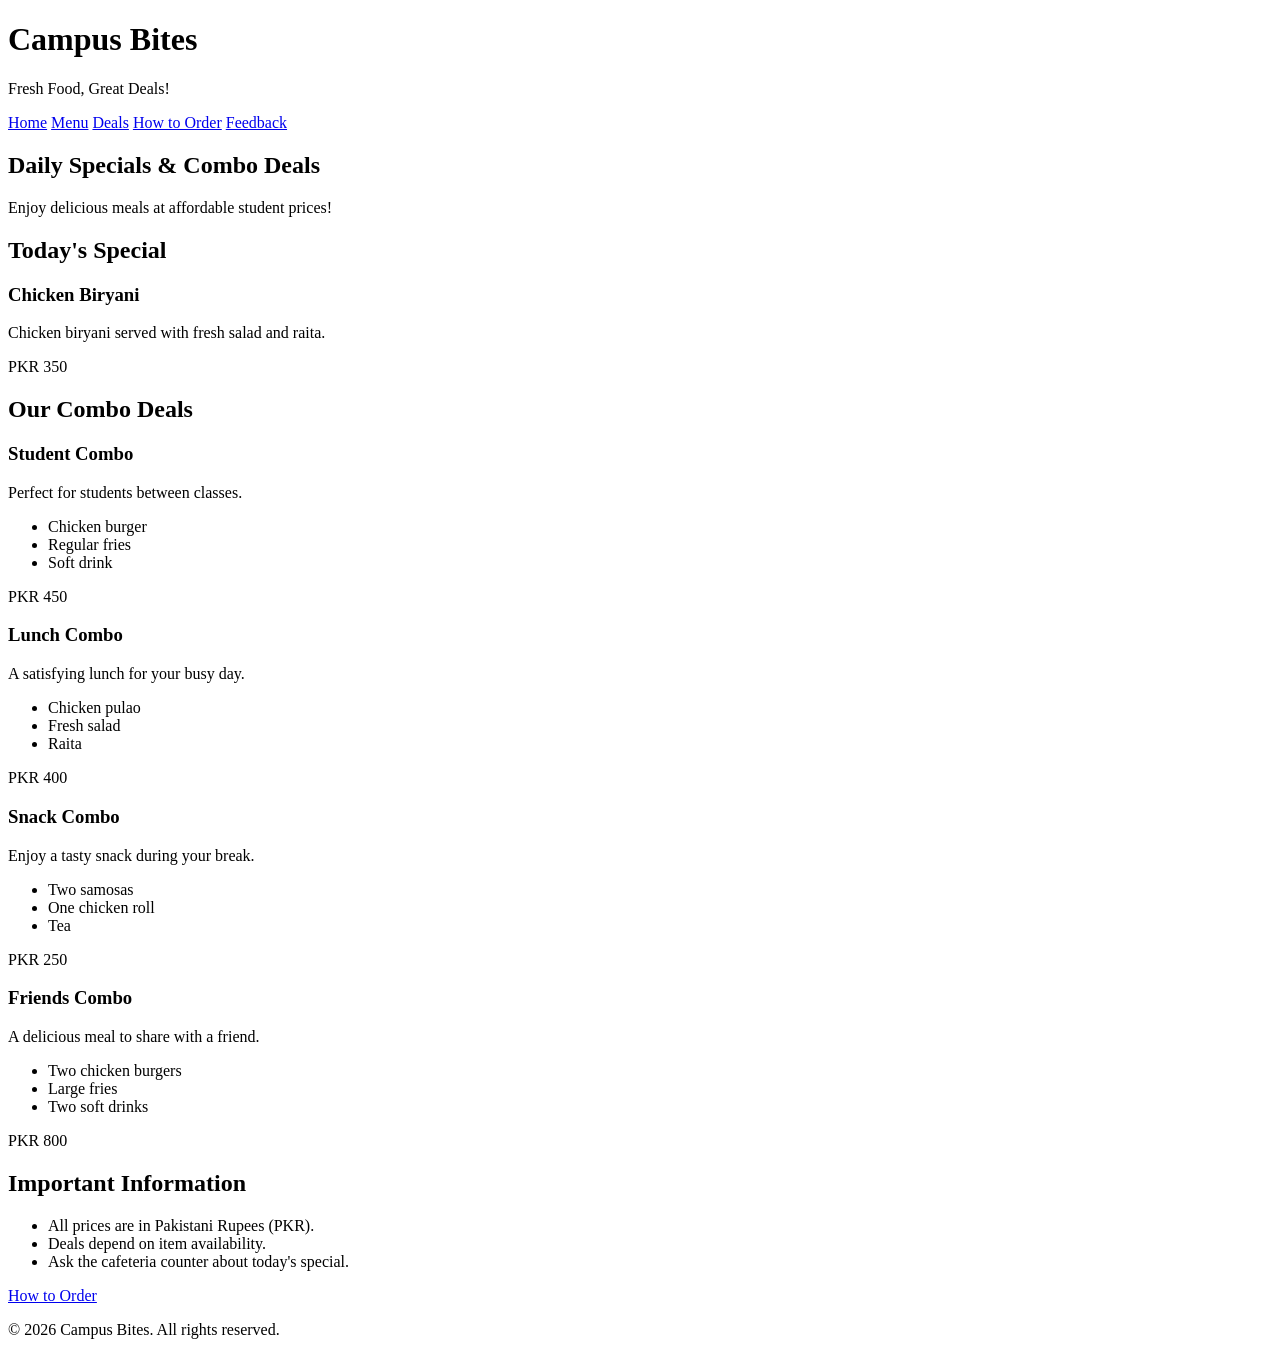
==== src/deals.html @ dafa804f "Add daily specials and combo deals page" ====
<!DOCTYPE html>
<html lang="en">
<head>
    <meta charset="UTF-8">
    <meta name="viewport" content="width=device-width, initial-scale=1.0">
    <title>Daily Specials & Deals | Campus Bites</title>
    <link rel="stylesheet" href="../styles/style.css">
</head>
<body>

<header class="site-header">
    <h1>Campus Bites</h1>
    <p>Fresh Food, Great Deals!</p>

    <nav>
        <a href="index.html">Home</a>
        <a href="menu.html">Menu</a>
        <a href="deals.html">Deals</a>
        <a href="order.html">How to Order</a>
        <a href="feedback.html">Feedback</a>
    </nav>
</header>

<main class="deals-page">
    <section class="page-intro">
        <h2>Daily Specials & Combo Deals</h2>
        <p>Enjoy delicious meals at affordable student prices!</p>
    </section>

    <section class="daily-special">
        <h2>Today's Special</h2>
        <h3>Chicken Biryani</h3>
        <p>Chicken biryani served with fresh salad and raita.</p>
        <p class="deal-price">PKR 350</p>
    </section>

    <section class="combo-section">
        <h2>Our Combo Deals</h2>

        <div class="deal-grid">

            <article class="deal-card">
                <h3>Student Combo</h3>
                <p>Perfect for students between classes.</p>
                <ul>
                    <li>Chicken burger</li>
                    <li>Regular fries</li>
                    <li>Soft drink</li>
                </ul>
                <p class="deal-price">PKR 450</p>
            </article>

            <article class="deal-card">
                <h3>Lunch Combo</h3>
                <p>A satisfying lunch for your busy day.</p>
                <ul>
                    <li>Chicken pulao</li>
                    <li>Fresh salad</li>
                    <li>Raita</li>
                </ul>
                <p class="deal-price">PKR 400</p>
            </article>

            <article class="deal-card">
                <h3>Snack Combo</h3>
                <p>Enjoy a tasty snack during your break.</p>
                <ul>
                    <li>Two samosas</li>
                    <li>One chicken roll</li>
                    <li>Tea</li>
                </ul>
                <p class="deal-price">PKR 250</p>
            </article>

            <article class="deal-card">
                <h3>Friends Combo</h3>
                <p>A delicious meal to share with a friend.</p>
                <ul>
                    <li>Two chicken burgers</li>
                    <li>Large fries</li>
                    <li>Two soft drinks</li>
                </ul>
                <p class="deal-price">PKR 800</p>
            </article>

        </div>
    </section>

    <section class="deal-info">
        <h2>Important Information</h2>
        <ul>
            <li>All prices are in Pakistani Rupees (PKR).</li>
            <li>Deals depend on item availability.</li>
            <li>Ask the cafeteria counter about today's special.</li>
        </ul>
        <a class="deal-link" href="order.html">How to Order</a>
    </section>
</main>

<footer class="site-footer">
    <p>&copy; 2026 Campus Bites. All rights reserved.</p>
</footer>

</body>
</html>
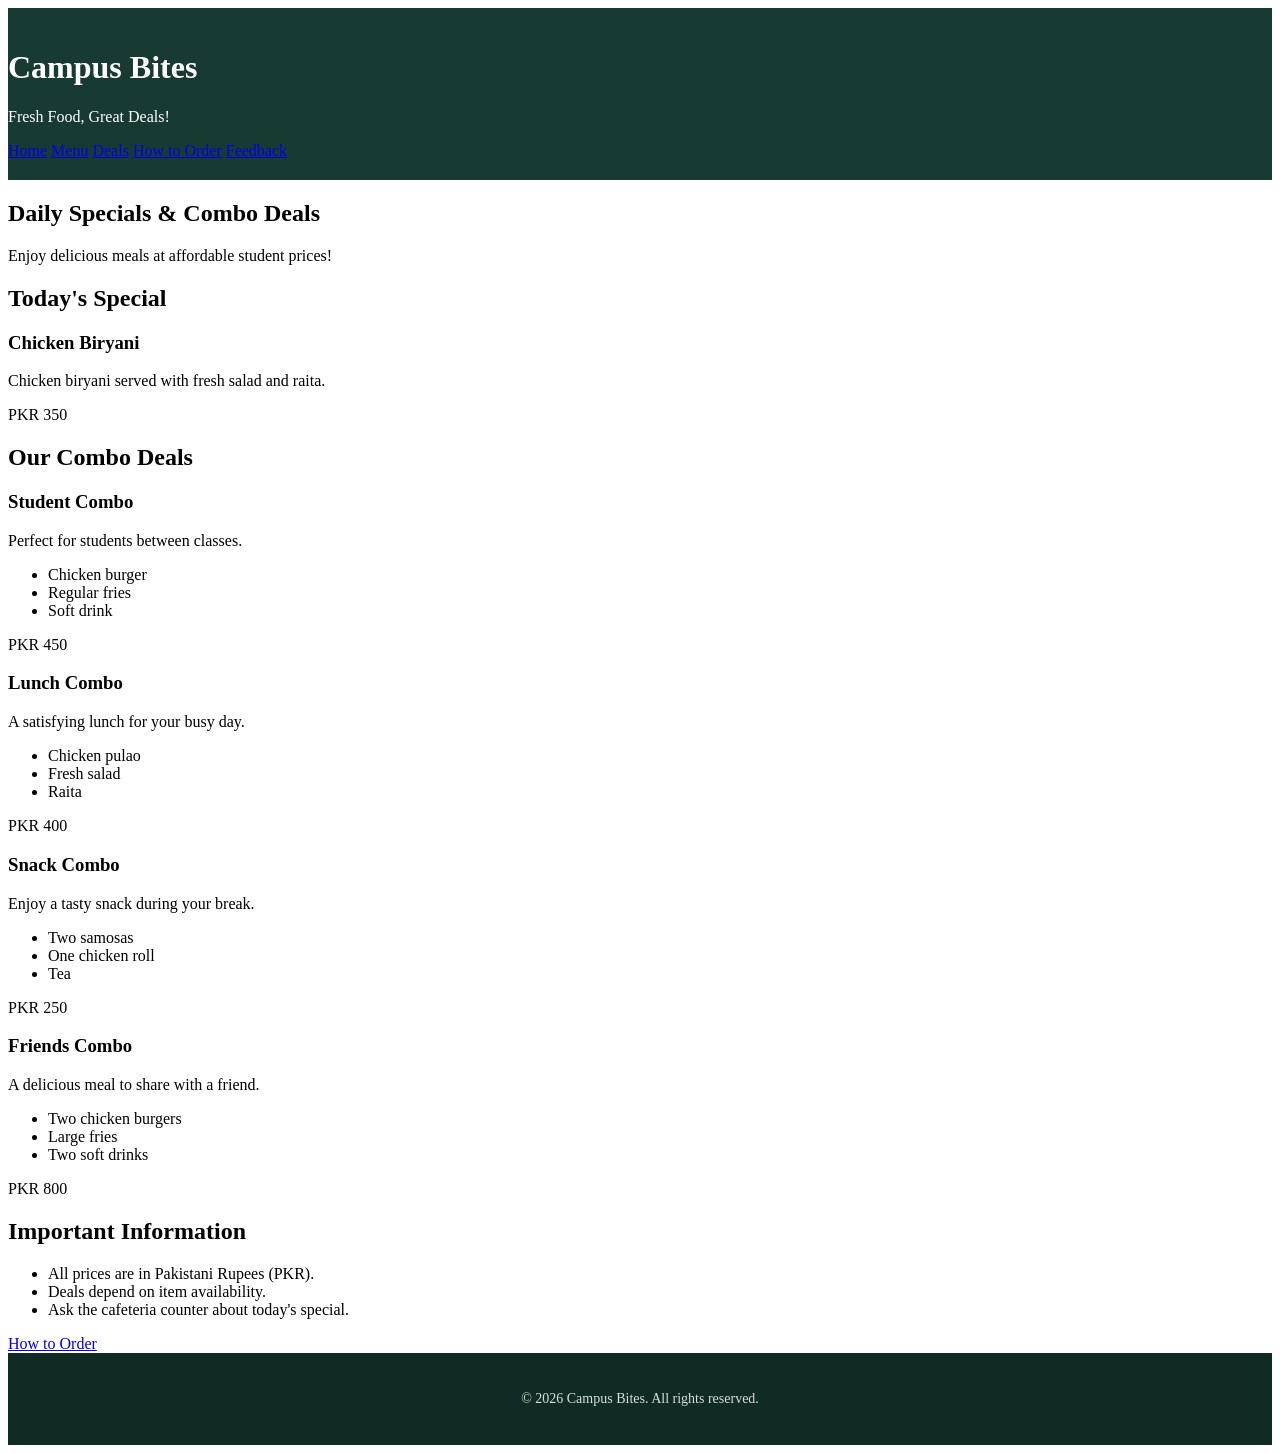
==== commit d048567d: "Update link for 'How to Order' page" ====
--- a/src/deals.html
+++ b/src/deals.html
@@ -17,7 +17,7 @@
         <a href="index.html">Home</a>
         <a href="menu.html">Menu</a>
         <a href="deals.html">Deals</a>
-        <a href="order.html">How to Order</a>
+        <a href="orders.html">How to Order</a>
         <a href="feedback.html">Feedback</a>
     </nav>
 </header>
--- a/styles/style.css
+++ b/styles/style.css
@@ -0,0 +1,1181 @@
+/* ========================================
+   Campus Bites - Shared Website Styles
+   Deals Page Styling
+
+/* General Styling */
+/* ======================================
+   CAMPUS BITES - SHARED BASE STYLES
+/* ========================================
+   CAMPUS BITES - SHARED STYLES
+
+* {
+  margin: 0;
+  padding: 0;
+  box-sizing: border-box;
+}
+
+body {
+  font-family: Arial, Helvetica, sans-serif;
+  background: #faf9f6;
+  color: #242c27;
+  line-height: 1.6;
+}
+
+.container {
+  width: min(1120px, 92%);
+  margin: 0 auto;
+}
+
+/* HEADER AND NAVIGATION */
+/* HEADER */
+
+.site-header {
+  background: #173b32;
+  color: #ffffff;
+  padding: 20px 0;
+}
+
+.header-content {
+  display: flex;
+  align-items: center;
+  justify-content: space-between;
+  gap: 25px;
+}
+
+.logo {
+  font-size: 27px;
+  font-weight: 800;
+  color: #ffffff;
+  text-decoration: none;
+}
+
+.logo span {
+  color: #e8b85b;
+}
+
+.main-nav {
+  display: flex;
+  align-items: center;
+  flex-wrap: wrap;
+  gap: 24px;
+}
+
+.main-nav a {
+  color: #ffffff;
+  text-decoration: none;
+  font-size: 14px;
+  transition: color 0.3s ease;
+}
+
+.main-nav a:hover,
+.main-nav a.active {
+  color: #e8b85b;
+}
+
+/* SHARED FOOTER */
+/* MENU HERO */
+
+.menu-hero {
+  background: #eaf0e9;
+  text-align: center;
+  padding: 85px 20px;
+}
+
+.section-label {
+  display: inline-block;
+  color: #b17c25;
+  font-weight: 700;
+  letter-spacing: 3px;
+  font-size: 12px;
+  margin-bottom: 15px;
+}
+
+.menu-hero h1 {
+  font-size: clamp(36px, 5vw, 54px);
+  line-height: 1.2;
+  margin-bottom: 18px;
+  color: #173b32;
+}
+
+.menu-hero h1 span {
+  color: #c58c32;
+}
+
+.menu-hero p {
+  max-width: 620px;
+  margin: 0 auto;
+  color: #657169;
+  font-size: 16px;
+}
+
+/* MENU SECTIONS */
+
+.menu-section {
+  padding-top: 65px;
+}
+
+.category-heading {
+  display: flex;
+  align-items: center;
+  gap: 18px;
+  margin-bottom: 27px;
+}
+
+.category-heading > span {
+  font-size: 30px;
+  font-weight: 800;
+  color: #d3a24d;
+}
+
+.category-heading h2 {
+  color: #173b32;
+  font-size: 26px;
+}
+
+.category-heading p {
+  color: #7a827c;
+  font-size: 14px;
+}
+
+/* MENU CARDS */
+
+.menu-grid {
+  display: grid;
+  grid-template-columns: repeat(3, minmax(0, 1fr));
+  gap: 22px;
+}
+
+.menu-card {
+  background: #ffffff;
+  border: 1px solid #eeeae2;
+  border-radius: 14px;
+  padding: 27px;
+  transition:
+    transform 0.3s ease,
+    box-shadow 0.3s ease;
+}
+
+.menu-card:hover {
+  transform: translateY(-5px);
+  box-shadow: 0 12px 30px rgba(23, 59, 50, 0.1);
+}
+
+.food-icon {
+  font-size: 35px;
+  margin-bottom: 15px;
+}
+
+.menu-card h3 {
+  color: #173b32;
+  font-size: 19px;
+  margin-bottom: 9px;
+}
+
+.menu-card p {
+  color: #7a827c;
+  font-size: 14px;
+  min-height: 45px;
+}
+
+.menu-price {
+  color: #b17c25;
+  font-weight: 800;
+  font-size: 19px;
+  margin-top: 17px;
+}
+
+/* CALL TO ACTION */
+
+.menu-cta {
+  margin-top: 75px;
+  padding: 65px 20px;
+  text-align: center;
+  background: #173b32;
+  color: #ffffff;
+}
+
+.menu-cta h2 {
+  font-size: 32px;
+  margin-bottom: 10px;
+}
+
+.menu-cta p {
+  color: #d6e0d8;
+  margin-bottom: 25px;
+}
+
+.cta-button {
+  display: inline-block;
+  background: #e8b85b;
+  color: #173b32;
+  padding: 13px 28px;
+  text-decoration: none;
+  font-weight: 700;
+  border-radius: 7px;
+}
+
+/* FOOTER */
+
+.site-footer {
+  background: #102b24;
+  color: #d6e0d8;
+  text-align: center;
+  padding: 24px 10px;
+  font-size: 14px;
+}
+
+/* RESPONSIVE HEADER */
+/* RESPONSIVE DESIGN */
+
+@media (max-width: 768px) {
+  .header-content {
+    flex-direction: column;
+  }
+
+  .main-nav {
+    justify-content: center;
+    gap: 15px;
+  }
+}
+
+/* ======================================
+   FEEDBACK & CONTACT PAGE
+
+.feedback-hero {
+  background: #eaf0e9;
+  text-align: center;
+  padding: 75px 20px;
+}
+
+.feedback-hero h1 {
+  color: #173b32;
+  font-size: clamp(36px, 5vw, 52px);
+  margin-bottom: 15px;
+}
+
+.feedback-hero h1 span {
+  color: #c58c32;
+}
+
+.feedback-hero p {
+  max-width: 650px;
+  margin: auto;
+  color: #657169;
+}
+
+.feedback-container {
+  padding-top: 65px;
+  padding-bottom: 65px;
+}
+
+.feedback-heading,
+.feedback-form-heading {
+  text-align: center;
+  margin-bottom: 35px;
+}
+
+.feedback-heading h2,
+.feedback-form-heading h2 {
+  color: #173b32;
+  font-size: 30px;
+  margin-bottom: 8px;
+}
+
+.feedback-heading p,
+.feedback-form-heading p {
+  color: #777;
+}
+
+/* CONTACT CARDS */
+
+.contact-grid {
+  display: grid;
+  grid-template-columns: repeat(3, minmax(0, 1fr));
+  gap: 22px;
+  margin-bottom: 75px;
+}
+
+.contact-card {
+  background: #fff;
+  padding: 30px 22px;
+  border: 1px solid #eeeae2;
+  border-radius: 14px;
+  text-align: center;
+  transition: transform 0.3s ease;
+}
+
+.contact-card:hover {
+  transform: translateY(-5px);
+}
+
+.contact-icon {
+  font-size: 35px;
+  margin-bottom: 15px;
+}
+
+.contact-card h3 {
+  color: #173b32;
+  margin-bottom: 12px;
+}
+
+.contact-card p {
+  color: #777;
+  font-size: 14px;
+  line-height: 1.8;
+}
+
+/* FEEDBACK FORM */
+
+.feedback-form-section {
+  max-width: 750px;
+  margin: auto;
+}
+
+.feedback-form {
+  background: #fff;
+  padding: 35px;
+  border: 1px solid #eeeae2;
+  border-radius: 14px;
+  box-shadow: 0 8px 30px rgba(23, 59, 50, 0.07);
+}
+
+.form-group {
+  margin-bottom: 23px;
+}
+
+.form-group label {
+  display: block;
+  color: #173b32;
+  font-weight: 700;
+  margin-bottom: 9px;
+}
+
+.form-group input,
+.form-group textarea {
+  width: 100%;
+  padding: 14px;
+  border: 1px solid #ddd;
+  border-radius: 8px;
+  font-family: inherit;
+  font-size: 15px;
+  outline: none;
+  transition: border-color 0.3s ease;
+}
+
+.form-group input:focus,
+.form-group textarea:focus {
+  border-color: #c58c32;
+}
+
+.form-group textarea {
+  resize: vertical;
+}
+
+.feedback-submit {
+  background: #173b32;
+  color: #fff;
+  border: none;
+  padding: 15px 28px;
+  border-radius: 8px;
+  font-weight: 700;
+  cursor: pointer;
+  transition: background 0.3s ease;
+}
+
+.feedback-submit:hover {
+  background: #245b4c;
+}
+
+.form-note {
+  color: #888;
+  font-size: 13px;
+  text-align: center;
+  margin-top: 15px;
+}
+
+/* FEEDBACK CTA */
+
+.feedback-cta {
+  background: #173b32;
+  color: white;
+  text-align: center;
+  padding: 60px 20px;
+}
+
+.feedback-cta h2 {
+  font-size: 29px;
+  margin-bottom: 12px;
+}
+
+.feedback-cta p {
+  color: #d6e0d8;
+  margin-bottom: 25px;
+}
+
+.feedback-cta-button {
+  display: inline-block;
+  padding: 13px 25px;
+  background: #e8b85b;
+  color: #173b32;
+  text-decoration: none;
+  font-weight: 700;
+  border-radius: 7px;
+}
+
+.feedback-cta-button:hover {
+  background: #f1c977;
+}
+
+/* RESPONSIVE DESIGN */
+
+@media (max-width: 768px) {
+  .contact-grid {
+    grid-template-columns: 1fr;
+  }
+
+  .feedback-form {
+    padding: 24px;
+  }
+
+  .feedback-hero {
+    padding: 55px 15px;
+  }
+}
+
+@media (max-width: 480px) {
+  .feedback-heading h2,
+  .feedback-form-heading h2 {
+    font-size: 25px;
+  }
+
+  .feedback-form {
+    padding: 18px;
+  }
+
+  .feedback-cta h2 {
+    font-size: 23px;
+  }
+
+  .menu-grid {
+    grid-template-columns: repeat(2, minmax(0, 1fr));
+  }
+
+  .menu-hero {
+    padding: 60px 15px;
+  }
+}
+
+@media (max-width: 480px) {
+  .menu-grid {
+    grid-template-columns: 1fr;
+  }
+
+  .category-heading h2 {
+    font-size: 21px;
+  }
+
+  .menu-card {
+    padding: 22px;
+  }
+
+  .menu-cta h2 {
+    font-size: 25px;
+  }
+
+/* =================================
+   CAMPUS BITES - MAIN STYLESHEET
+
+/* 1. General Styling */
+* {
+    margin: 0;
+    padding: 0;
+    box-sizing: border-box;
+}
+
+body {
+    font-family: Arial, sans-serif;
+    background-color: #f8f9fa;
+    color: #333;
+    line-height: 1.6;
+}
+
+/* Header */
+.site-header {
+    background-color: #2c3e50;
+    color: white;
+    text-align: center;
+    padding: 25px 20px;
+}
+
+.site-header h1 {
+    font-size: 2.2rem;
+    margin-bottom: 5px;
+}
+
+.site-header p {
+    margin-bottom: 15px;
+}
+
+/* Navigation */
+nav {
+    display: flex;
+    justify-content: center;
+    flex-wrap: wrap;
+    gap: 10px;
+}
+
+nav a {
+    color: white;
+    text-decoration: none;
+    padding: 8px 15px;
+    border-radius: 5px;
+}
+
+nav a:hover {
+    background-color: #34495e;
+}
+
+/* Main Deals Page */
+.deals-page {
+    max-width: 1100px;
+    margin: 0 auto;
+    padding: 30px 20px;
+}
+
+/* Page Introduction */
+.page-intro {
+    text-align: center;
+    margin-bottom: 30px;
+}
+
+.page-intro h2 {
+    margin-bottom: 10px;
+}
+
+/* Daily Special */
+.daily-special {
+    background-color: white;
+    padding: 25px;
+    text-align: center;
+    border-radius: 10px;
+    margin-bottom: 30px;
+    box-shadow: 0 2px 8px rgba(0, 0, 0, 0.1);
+}
+
+.daily-special h2 {
+    margin-bottom: 10px;
+}
+
+.daily-special h3 {
+    margin-bottom: 8px;
+}
+
+/* Combo Deals */
+.combo-section h2 {
+    text-align: center;
+    margin-bottom: 20px;
+}
+
+.deal-grid {
+    display: grid;
+    grid-template-columns: repeat(2, 1fr);
+    gap: 20px;
+}
+
+.deal-card {
+    background-color: white;
+    padding: 20px;
+    border-radius: 10px;
+    box-shadow: 0 2px 8px rgba(0, 0, 0, 0.1);
+}
+
+.deal-card h3 {
+    margin-bottom: 10px;
+}
+
+.deal-card ul {
+    margin: 15px 0;
+    padding-left: 20px;
+}
+
+/* Deal Price */
+.deal-price {
+    font-size: 1.2rem;
+    font-weight: bold;
+    margin-top: 10px;
+}
+
+/* Important Information */
+.deal-info {
+    background-color: white;
+    margin-top: 30px;
+    padding: 25px;
+    border-radius: 10px;
+}
+
+.deal-info h2 {
+    margin-bottom: 15px;
+}
+
+.deal-info ul {
+    padding-left: 20px;
+    margin-bottom: 20px;
+}
+
+/* Button Link */
+.deal-link {
+    display: inline-block;
+    text-decoration: none;
+    background-color: #2c3e50;
+    color: white;
+    padding: 10px 18px;
+    border-radius: 5px;
+}
+
+.deal-link:hover {
+    background-color: #34495e;
+}
+
+/* Footer */
+.site-footer {
+    text-align: center;
+    background-color: #2c3e50;
+    color: white;
+    padding: 15px;
+    margin-top: 30px;
+}
+
+/* Responsive Design - Mobile */
+@media (max-width: 768px) {
+    .deal-grid {
+        grid-template-columns: 1fr;
+    }
+
+    .site-header h1 {
+        font-size: 1.8rem;
+    }
+
+    nav {
+        flex-direction: column;
+        align-items: center;
+    }
+
+    nav a {
+        width: 100%;
+        max-width: 250px;
+    }
+
+    .deals-page {
+        padding: 20px 15px;
+    }
+}
+html {
+    scroll-behavior: smooth;
+}
+
+body {
+    font-family: Arial, Helvetica, sans-serif;
+    background-color: #fffaf3;
+    color: #333333;
+    line-height: 1.6;
+}
+
+.container {
+    width: 90%;
+    max-width: 1200px;
+    margin: 0 auto;
+}
+
+/* 2. Header Section */
+header {
+    background-color: #713b22;
+    color: white;
+    text-align: center;
+    padding: 25px 0;
+}
+
+header h1 {
+    font-size: 36px;
+    margin-bottom: 5px;
+}
+
+header p {
+    font-size: 16px;
+    color: #ffe0b2;
+}
+
+/* 3. Navigation Bar */
+nav {
+    margin-top: 20px;
+}
+
+nav ul {
+    list-style: none;
+    display: flex;
+    justify-content: center;
+    align-items: center;
+    flex-wrap: wrap;
+    gap: 15px;
+}
+
+nav ul li a {
+    color: white;
+    text-decoration: none;
+    font-size: 16px;
+    font-weight: bold;
+    padding: 10px 15px;
+    border-radius: 5px;
+    transition: 0.3s ease;
+}
+
+nav ul li a:hover,
+nav ul li a.active {
+    background-color: #e89b45;
+    color: #ffffff;
+}
+
+/* 4. Hero Section */
+.hero {
+    background: linear-gradient(
+        rgba(70, 35, 15, 0.75),
+        rgba(70, 35, 15, 0.75)
+    ),
+    linear-gradient(135deg, #b76e35, #f4c27a);
+
+    color: white;
+    text-align: center;
+    padding: 90px 20px;
+}
+
+.hero h2 {
+    font-size: 42px;
+    margin-bottom: 15px;
+}
+
+.hero p {
+    font-size: 18px;
+    max-width: 800px;
+    margin: 15px auto;
+}
+
+.hero p:first-of-type {
+    color: #ffd28c;
+    font-size: 22px;
+    font-weight: bold;
+}
+
+/* 5. Buttons */
+.btn {
+    display: inline-block;
+    background-color: #e58e32;
+    color: white;
+    text-decoration: none;
+    padding: 12px 25px;
+    margin-top: 20px;
+    border-radius: 6px;
+    font-weight: bold;
+    transition: 0.3s ease;
+}
+
+.btn:hover {
+    background-color: #713b22;
+    transform: translateY(-3px);
+}
+
+/* 6. About Section */
+.about {
+    padding-top: 55px;
+    padding-bottom: 40px;
+    text-align: center;
+}
+
+.about h2,
+.features h2,
+.information h2,
+.quick-links h2 {
+    color: #713b22;
+    font-size: 30px;
+    margin-bottom: 20px;
+    text-align: center;
+}
+
+.about p {
+    max-width: 850px;
+    margin: 12px auto;
+    font-size: 17px;
+    color: #555555;
+}
+
+/* 7. Features Section */
+.features {
+    padding-top: 40px;
+    padding-bottom: 50px;
+}
+
+.feature-list {
+    display: flex;
+    justify-content: center;
+    align-items: stretch;
+    gap: 25px;
+    margin-top: 30px;
+}
+
+.feature {
+    flex: 1;
+    background-color: white;
+    padding: 30px 20px;
+    text-align: center;
+    border-radius: 10px;
+    border-bottom: 4px solid #e58e32;
+    box-shadow: 0 4px 12px rgba(0, 0, 0, 0.08);
+    transition: 0.3s ease;
+}
+
+.feature:hover {
+    transform: translateY(-7px);
+    box-shadow: 0 8px 18px rgba(0, 0, 0, 0.13);
+}
+
+.feature h3 {
+    color: #713b22;
+    font-size: 21px;
+    margin-bottom: 12px;
+}
+
+.feature p {
+    color: #666666;
+    font-size: 15px;
+}
+
+/* 8. Location and Timing Section */
+.information {
+    padding-top: 40px;
+    padding-bottom: 50px;
+    text-align: center;
+}
+
+.info-box {
+    background-color: #fff0dc;
+    padding: 25px;
+    margin: 20px auto;
+    max-width: 750px;
+    border-radius: 10px;
+    border-left: 5px solid #e58e32;
+    box-shadow: 0 3px 10px rgba(0, 0, 0, 0.06);
+}
+
+.info-box h3 {
+    color: #713b22;
+    font-size: 22px;
+    margin-bottom: 10px;
+}
+
+.info-box p {
+    color: #555555;
+    margin: 5px 0;
+}
+
+/* 9. Quick Links Section */
+.quick-links {
+    padding-top: 35px;
+    padding-bottom: 50px;
+    text-align: center;
+}
+
+.links-list {
+    display: flex;
+    justify-content: center;
+    align-items: center;
+    flex-wrap: wrap;
+    gap: 15px;
+}
+
+.links-list .btn {
+    margin: 5px;
+}
+
+/* 10. Footer Section */
+footer {
+    background-color: #713b22;
+    color: white;
+    text-align: center;
+    padding: 25px 10px;
+    margin-top: 30px;
+}
+
+footer p {
+    margin: 5px 0;
+    font-size: 14px;
+}
+
+/* =================================
+   11. RESPONSIVE DESIGN
+
+/* Tablets and small laptops */
+@media screen and (max-width: 768px) {
+
+    header h1 {
+        font-size: 30px;
+    }
+
+    nav ul {
+        gap: 10px;
+    }
+
+    nav ul li a {
+        font-size: 14px;
+        padding: 8px 10px;
+    }
+
+    .hero {
+        padding: 60px 15px;
+    }
+
+    .hero h2 {
+        font-size: 32px;
+    }
+
+    .hero p {
+        font-size: 16px;
+    }
+
+    .feature-list {
+        flex-direction: column;
+    }
+
+    .feature {
+        width: 100%;
+    }
+
+    .about h2,
+    .features h2,
+    .information h2,
+    .quick-links h2 {
+        font-size: 26px;
+    }
+}
+
+/* Mobile Phones */
+@media screen and (max-width: 480px) {
+
+    .container {
+        width: 94%;
+    }
+
+    header {
+        padding: 20px 0;
+    }
+
+    header h1 {
+        font-size: 26px;
+    }
+
+    nav ul {
+        flex-direction: column;
+        gap: 12px;
+    }
+
+    nav ul li {
+        width: 100%;
+    }
+
+    nav ul li a {
+        display: block;
+    }
+
+    .hero {
+        padding: 45px 12px;
+    }
+
+    .hero h2 {
+        font-size: 26px;
+    }
+
+    .hero p {
+        font-size: 15px;
+    }
+
+    .about p {
+        font-size: 15px;
+    }
+
+    .feature {
+        padding: 22px 15px;
+    }
+
+    .info-box {
+        padding: 20px 12px;
+    }
+
+    .links-list {
+        flex-direction: column;
+    }
+
+    .links-list .btn {
+        width: 85%;
+    }
+
+    footer p {
+        font-size: 12px;
+    }
+}
+
+body {
+    margin: 0;
+    font-family: Arial, sans-serif;
+    background-color: #fcfbf9;
+}
+
+header {
+    background: #173b32;
+    color: #ffffff;
+    text-align: center;
+    padding: 55px 20px;
+}
+
+header h1 {
+    font-size: clamp(34px, 5vw, 48px);
+    margin-top: 0;
+    margin-bottom: 12px;
+    color: #ffffff;
+}
+
+header p {
+    color: #d6e0d8;
+    font-size: 16px;
+    margin: 0;
+}
+
+nav {
+    background: #102b24;
+    display: flex;
+    align-items: center;
+    justify-content: center;
+    flex-wrap: wrap;
+    gap: 30px;
+    padding: 17px 20px;
+}
+
+nav a {
+    color: #ffffff;
+    text-decoration: none;
+    font-size: 14px;
+    font-weight: 600;
+    transition: color 0.3s ease;
+}
+
+nav a:hover,
+nav a.active {
+    color: #e8b85b;
+}
+
+.container {
+    width: min(1120px, 92%);
+    margin: 0 auto;
+    padding-top: 60px;
+    padding-bottom: 60px;
+}
+
+.grid-container {
+    display: grid;
+    grid-template-columns: repeat(2, minmax(0, 1fr));
+    gap: 24px;
+}
+
+.card {
+    background: #ffffff;
+    border: 1px solid #eeeae2;
+    border-radius: 14px;
+    padding: 30px;
+    box-shadow: 0 5px 20px rgba(23, 59, 50, 0.06);
+    transition: transform 0.3s ease, box-shadow 0.3s ease;
+}
+
+.card:hover {
+    transform: translateY(-5px);
+    box-shadow: 0 12px 30px rgba(23, 59, 50, 0.10);
+}
+
+.card h3 {
+    color: #173b32;
+    font-size: 20px;
+    margin-top: 0;
+    margin-bottom: 12px;
+}
+
+.card p {
+    color: #657169;
+    font-size: 15px;
+    line-height: 1.8;
+    margin: 0;
+}
+
+.card ul {
+    margin-top: 18px;
+    margin-bottom: 0;
+    padding-left: 22px;
+}
+
+.card li {
+    color: #657169;
+    padding: 8px 0;
+    line-height: 1.7;
+}
+
+.card li strong {
+    color: #173b32;
+}
+
+footer {
+    background: #102b24;
+    color: #d6e0d8;
+    text-align: center;
+    padding: 25px 15px;
+}
+
+footer p {
+    font-size: 14px;
+    margin: 0;
+}
+
+@media (max-width: 768px) {
+    header {
+        padding: 40px 15px;
+    }
+
+    nav {
+        gap: 15px;
+        padding: 15px;
+    }
+
+    .grid-container {
+        grid-template-columns: 1fr;
+    }
+
+    .container {
+        padding-top: 40px;
+        padding-bottom: 40px;
+    }
+
+    .card {
+        padding: 24px;
+    }
+}
+
+@media (max-width: 480px) {
+    nav {
+        gap: 12px;
+    }
+
+    nav a {
+        font-size: 13px;
+    }
+
+    header h1 {
+        font-size: 30px;
+    }
+
+    .card {
+        padding: 20px;
+    }
+}
